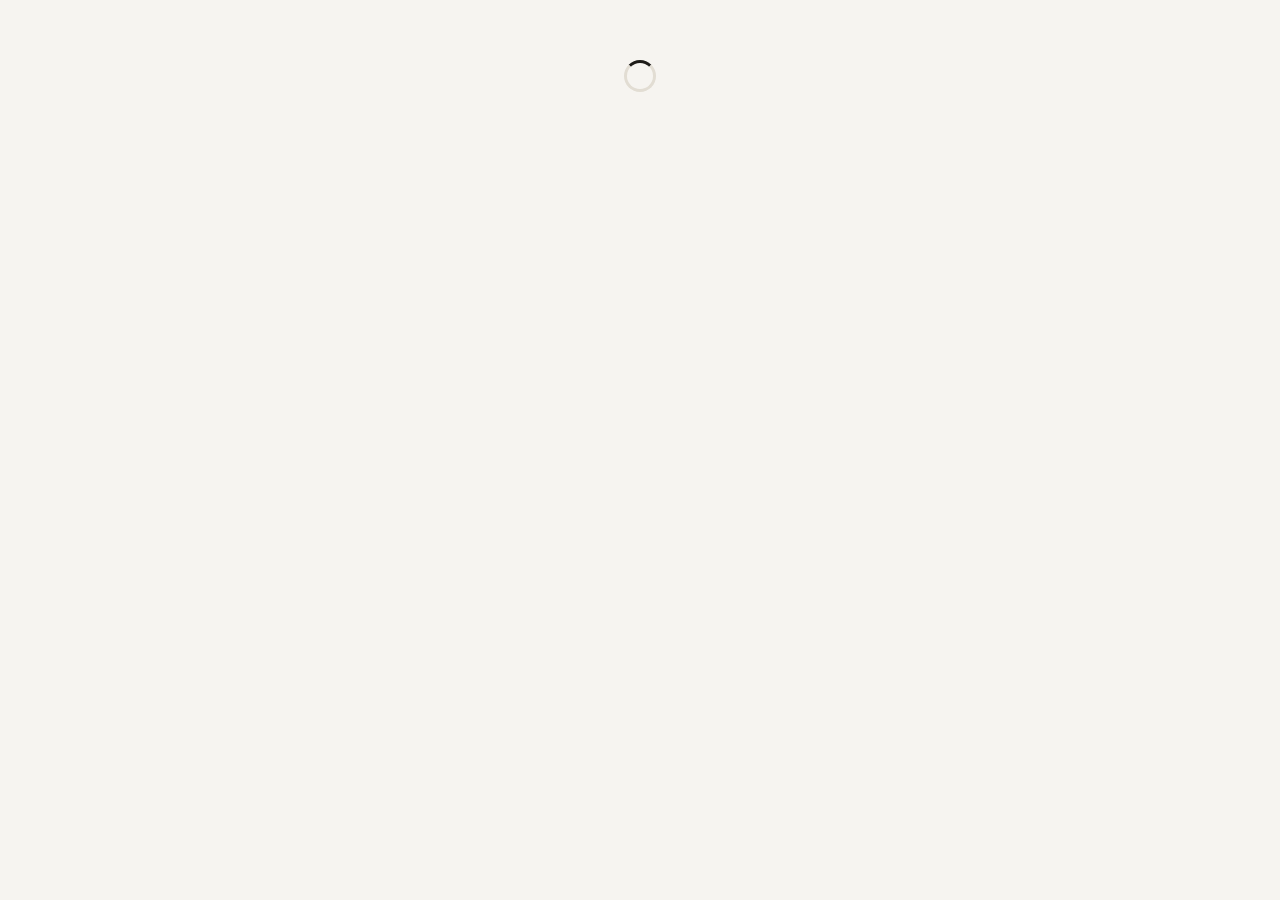
==== admin.html @ cc5ec039 "Pierwsza wersja WartoWracać: karta klienta, panel lokalu, baza wielu lokali Co-Authored-By: Claude O" ====
<!doctype html>
<html lang="pl">
<head>
<meta charset="utf-8">
<meta name="viewport" content="width=device-width, initial-scale=1">
<title>Administracja · WartoWracać</title>
<meta name="robots" content="noindex">
<link rel="icon" type="image/png" href="img/icon-192.png">
<link rel="stylesheet" href="https://fonts.googleapis.com/css2?family=Manrope:wght@500;600;700;800&display=swap">
<link rel="stylesheet" href="css/style.css">
</head>
<body>
<main class="app app--wide" id="main"><div class="spinner"></div></main>
<script src="config.js"></script>
<script src="vendor/supabase.js"></script>
<script src="vendor/qrcode.js"></script>
<script src="js/core.js"></script>
<script>
// Panel administratora: wszystkie lokale, pakiet, status i okres próbny.
(async function () {
  const { rpc, esc, $, $$, toast, fmtShort, sb } = window.WW;
  const main = $('#main');
  const { data } = await sb.auth.getSession();
  if (!data.session) { main.innerHTML = '<div class="box"><p>Zaloguj się najpierw w <a href="panel.html">panelu</a>.</p></div>'; return; }
  const PRICE = { start: 69, pro: 129 };
  async function load() {
    let rows;
    try { rows = await rpc('admin_list'); } catch (e) { main.innerHTML = '<div class="box"><p>' + esc(e.message) + '</p></div>'; return; }
    const paying = rows.filter((r) => r.status === 'active');
    const mrr = paying.reduce((s, r) => s + PRICE[r.plan], 0);
    main.innerHTML = '<div class="row row--between"><h1>Lokale</h1><a class="btn btn--sm" href="panel.html">← Panel</a></div>' +
      '<div class="stats"><div class="stat"><b>' + rows.length + '</b><span>Wszystkie lokale</span></div><div class="stat"><b>' + paying.length + '</b><span>Płacące</span></div>' +
      '<div class="stat"><b>' + rows.filter((r) => r.status === 'trial').length + '</b><span>Na okresie próbnym</span></div><div class="stat"><b>' + mrr.toLocaleString('pl-PL') + ' zł</b><span>Przychód netto / mies.</span></div></div>' +
      '<div class="list">' + rows.map((r) => '<div class="item" style="flex-wrap:wrap"><div class="grow"><div class="item__name"><a href="index.html?l=' + esc(r.slug) + '" target="_blank">' + esc(r.name) + '</a></div>' +
        '<div class="item__sub">' + esc(r.category) + ' · ' + esc(r.owner || '') + ' · kart: ' + r.cards + ' · pieczątek (30 dni): ' + r.stamps_30 + ' · od ' + fmtShort(r.created_at) + '</div></div>' +
        '<div class="row" data-id="' + r.id + '"><select data-k="plan"><option value="start"' + (r.plan === 'start' ? ' selected' : '') + '>Start</option><option value="pro"' + (r.plan === 'pro' ? ' selected' : '') + '>Pro</option></select>' +
        '<select data-k="status"><option value="trial"' + (r.status === 'trial' ? ' selected' : '') + '>Próba</option><option value="active"' + (r.status === 'active' ? ' selected' : '') + '>Płaci</option><option value="paused"' + (r.status === 'paused' ? ' selected' : '') + '>Wstrzymany</option></select>' +
        '<input type="date" data-k="trial" value="' + r.trial_until + '" aria-label="Próba do"></div></div>').join('') + '</div>';
    $$('[data-id]').forEach((row) => row.addEventListener('change', async () => {
      try {
        await rpc('admin_set', { p_business: row.dataset.id, p_plan: row.querySelector('[data-k=plan]').value, p_status: row.querySelector('[data-k=status]').value, p_trial_until: row.querySelector('[data-k=trial]').value || null });
        toast('Zapisano'); load();
      } catch (e) { toast(e.message, true); }
    }));
  }
  load();
})();
</script>
</body>
</html>
---- css/style.css ----
/* WartoWracać – wspólny wygląd karty i panelu.
   Kolory lokalu przychodzą z bazy: --brand (tło karty) i --accent (pieczątki, przyciski). */
:root {
  --brand: #14110F;
  --accent: #E0B354;
  --on-brand: #FFFFFF;
  --on-accent: #1A1407;
  --bg: #F6F4F0;
  --surface: #FFFFFF;
  --surface-2: #F0EDE7;
  --line: #E2DDD3;
  --text: #1D1B18;
  --text-2: #57524A;
  --muted: #6F695F;
  --ok: #2E7D4F;
  --danger: #B3402F;
  --radius: 16px;
  --radius-sm: 10px;
  --shadow: 0 1px 2px rgba(20, 17, 15, .06), 0 8px 24px rgba(20, 17, 15, .06);
  --sans: 'Manrope', system-ui, -apple-system, 'Segoe UI', sans-serif;
  color-scheme: light;
}

* { box-sizing: border-box; }
html, body { margin: 0; background: var(--bg); color: var(--text); font-family: var(--sans); font-size: 16px; line-height: 1.45; -webkit-text-size-adjust: 100%; }
body { min-height: 100vh; min-height: 100dvh; }
button, input, select, textarea { font: inherit; color: inherit; }
button { cursor: pointer; }
a { color: inherit; }
:focus-visible { outline: 3px solid var(--accent); outline-offset: 2px; }
[hidden] { display: none !important; }
img { max-width: 100%; }
h1, h2, h3 { margin: 0; line-height: 1.2; letter-spacing: -.01em; }
h1 { font-size: 1.5rem; font-weight: 800; }
h2 { font-size: 1.2rem; font-weight: 800; }
h3 { font-size: 1rem; font-weight: 700; }
p { margin: 0; }

.app { max-width: 520px; margin: 0 auto; min-height: 100vh; min-height: 100dvh; padding: calc(12px + env(safe-area-inset-top)) 16px calc(96px + env(safe-area-inset-bottom)); display: flex; flex-direction: column; gap: 16px; }
.app--wide { max-width: 960px; }
.stack { display: flex; flex-direction: column; gap: 12px; }
.row { display: flex; gap: 10px; align-items: center; flex-wrap: wrap; }
.row--between { justify-content: space-between; }
.grow { flex: 1 1 auto; min-width: 0; }
.muted { color: var(--muted); }
.small { font-size: .875rem; }
.center { text-align: center; }

/* Nagłówek lokalu */
.head { display: flex; align-items: center; gap: 12px; padding: 4px 0; }
.head__logo { width: 48px; height: 48px; border-radius: 12px; object-fit: cover; background: var(--brand); flex: none; display: grid; place-items: center; color: var(--on-brand); font-weight: 800; }
.head__name { font-weight: 800; font-size: 1.1rem; }
.head__sub { color: var(--muted); font-size: .85rem; }

/* Karta lojalnościowa */
.lcard { background: var(--brand); color: var(--on-brand); border-radius: 22px; padding: 20px; box-shadow: var(--shadow); display: flex; flex-direction: column; gap: 16px; position: relative; overflow: hidden; }
.lcard__top { display: flex; align-items: center; gap: 12px; }
.lcard__logo { width: 44px; height: 44px; border-radius: 12px; object-fit: cover; background: rgba(255,255,255,.12); flex: none; display: grid; place-items: center; font-weight: 800; }
.lcard__name { font-weight: 800; }
.lcard__who { font-size: .85rem; opacity: .8; }
.lcard__msg { font-weight: 700; font-size: 1.05rem; }
.lcard__msg small { display: block; font-weight: 500; font-size: .85rem; opacity: .8; margin-top: 2px; }

.stamps { display: grid; grid-template-columns: repeat(5, 1fr); gap: 10px; }
.stamps--6 { grid-template-columns: repeat(6, 1fr); }
.stamps--4 { grid-template-columns: repeat(4, 1fr); }
.stamp { aspect-ratio: 1; border-radius: 50%; border: 2px dashed currentColor; opacity: .55; display: grid; place-items: center; font-size: .8rem; font-weight: 700; position: relative; }
.stamp.is-filled { opacity: 1; border: none; background: var(--accent); color: var(--on-accent); }
.stamp.is-filled svg { width: 55%; height: 55%; }
.stamp.is-reward { opacity: .95; border-style: solid; }
.stamp.is-reward:not(.is-filled) { color: var(--accent); border-color: var(--accent); }
.stamp__gift { width: 50%; height: 50%; }
.stamp.is-new { animation: pop .6s ease-out; }
@keyframes pop { 0% { transform: scale(.3); } 70% { transform: scale(1.15); } 100% { transform: scale(1); } }
.lcard .stamp { color: var(--on-brand); }
.lcard .stamp.is-filled { color: var(--on-accent); }
.stamp.is-filled.is-reward { border: none; box-shadow: 0 0 0 2px var(--brand), 0 0 0 4px var(--accent); }

.rewards { display: flex; flex-direction: column; gap: 6px; font-size: .9rem; }
.reward { display: flex; gap: 10px; align-items: center; }
.reward__at { flex: none; min-width: 36px; height: 24px; padding: 0 8px; border-radius: 12px; background: var(--accent); color: var(--on-accent); font-size: .75rem; font-weight: 800; display: grid; place-items: center; }
.reward.is-done { opacity: .55; text-decoration: line-through; }

/* Bloki */
.box { background: var(--surface); border: 1px solid var(--line); border-radius: var(--radius); padding: 16px; display: flex; flex-direction: column; gap: 12px; }
.box--accent { border-color: var(--accent); box-shadow: 0 0 0 1px var(--accent) inset; }
.qr { background: #fff; border-radius: var(--radius); padding: 16px; display: grid; place-items: center; }
.qr svg { width: min(240px, 70vw); height: auto; }
.code { font-weight: 800; letter-spacing: .18em; font-size: 1.3rem; text-align: center; }

.links { display: grid; grid-template-columns: repeat(auto-fill, minmax(120px, 1fr)); gap: 8px; }
.link-tile { display: flex; align-items: center; gap: 8px; padding: 12px; background: var(--surface); border: 1px solid var(--line); border-radius: var(--radius-sm); text-decoration: none; font-weight: 600; font-size: .9rem; }
.link-tile svg { width: 20px; height: 20px; flex: none; }

/* Formularze i przyciski */
label { display: flex; flex-direction: column; gap: 6px; font-weight: 600; font-size: .9rem; }
label.check { flex-direction: row; align-items: flex-start; gap: 10px; font-weight: 500; }
label.check input { width: 20px; height: 20px; margin-top: 1px; flex: none; }
input[type=text], input[type=tel], input[type=email], input[type=password], input[type=number], input[type=url], input[type=search], select, textarea {
  width: 100%; padding: 12px 14px; border: 1px solid var(--line); border-radius: var(--radius-sm); background: var(--surface); min-height: 48px;
}
input[type=color] { width: 56px; height: 44px; padding: 2px; border: 1px solid var(--line); border-radius: var(--radius-sm); background: var(--surface); }
.hint { font-weight: 400; color: var(--muted); font-size: .8rem; }
.grid2 { display: grid; grid-template-columns: 1fr 1fr; gap: 10px; }

.btn { display: inline-flex; align-items: center; justify-content: center; gap: 8px; min-height: 48px; padding: 0 18px; border-radius: 999px; border: 1px solid var(--line); background: var(--surface); font-weight: 700; text-decoration: none; text-align: center; }
.btn--primary { background: var(--text); color: #fff; border-color: var(--text); }
.btn--accent { background: var(--accent); color: var(--on-accent); border-color: var(--accent); }
.btn--danger { color: var(--danger); }
.btn--ghost { background: transparent; border-color: transparent; }
.btn--big { min-height: 60px; font-size: 1.1rem; }
.btn--block { width: 100%; }
.btn--sm { min-height: 36px; padding: 0 12px; font-size: .85rem; }
.btn[disabled] { opacity: .5; cursor: default; }

.err { color: var(--danger); font-size: .9rem; font-weight: 600; }
.ok { color: var(--ok); font-weight: 700; }
.tag { display: inline-block; padding: 2px 8px; border-radius: 999px; background: var(--surface-2); font-size: .75rem; font-weight: 700; color: var(--text-2); }
.tag--accent { background: var(--accent); color: var(--on-accent); }

/* Dolne menu */
.nav { position: fixed; left: 0; right: 0; bottom: 0; background: var(--surface); border-top: 1px solid var(--line); padding-bottom: env(safe-area-inset-bottom); z-index: 10; }
.nav__in { max-width: 520px; margin: 0 auto; display: flex; }
.nav button { flex: 1; background: none; border: none; padding: 10px 4px 12px; display: flex; flex-direction: column; align-items: center; gap: 3px; font-size: .75rem; font-weight: 700; color: var(--muted); }
.nav button svg { width: 24px; height: 24px; }
.nav button[aria-current=page] { color: var(--text); }

/* Lista klientów w panelu */
.list { display: flex; flex-direction: column; background: var(--surface); border: 1px solid var(--line); border-radius: var(--radius); overflow: hidden; }
.item { display: flex; align-items: center; gap: 12px; padding: 12px 14px; border: none; border-bottom: 1px solid var(--line); background: none; text-align: left; width: 100%; }
.item:last-child { border-bottom: none; }
.item--link { padding: 0; border: none; flex: 1; min-width: 0; }
.item__av { width: 40px; height: 40px; border-radius: 50%; background: var(--surface-2); display: grid; place-items: center; font-weight: 800; font-size: .85rem; flex: none; }
.item__name { font-weight: 700; }
.item__sub { color: var(--muted); font-size: .85rem; }

.stats { display: grid; grid-template-columns: repeat(2, 1fr); gap: 10px; }
.stat { background: var(--surface); border: 1px solid var(--line); border-radius: var(--radius-sm); padding: 12px; }
.stat b { display: block; font-size: 1.5rem; }
.stat span { color: var(--muted); font-size: .8rem; }

.toast { position: fixed; left: 50%; bottom: calc(90px + env(safe-area-inset-bottom)); transform: translateX(-50%); background: var(--text); color: #fff; padding: 12px 18px; border-radius: 999px; font-weight: 700; z-index: 50; max-width: calc(100% - 32px); text-align: center; box-shadow: var(--shadow); }
.toast--err { background: var(--danger); }

.scanner { position: fixed; inset: 0; background: #000; z-index: 40; display: flex; flex-direction: column; }
.scanner video { flex: 1; width: 100%; object-fit: cover; }
.scanner__frame { position: absolute; inset: 0; display: grid; place-items: center; pointer-events: none; }
.scanner__frame div { width: min(70vw, 300px); aspect-ratio: 1; border: 3px solid #fff; border-radius: 20px; box-shadow: 0 0 0 100vmax rgba(0,0,0,.45); }
.scanner__bar { position: absolute; left: 0; right: 0; bottom: 0; padding: 16px 16px calc(16px + env(safe-area-inset-bottom)); display: flex; justify-content: center; }

.spinner { width: 32px; height: 32px; border: 3px solid var(--line); border-top-color: var(--text); border-radius: 50%; animation: spin .8s linear infinite; margin: 48px auto; }
@keyframes spin { to { transform: rotate(360deg); } }

.poster { background: #fff; color: #111; border-radius: var(--radius); padding: 28px 20px; text-align: center; display: flex; flex-direction: column; gap: 14px; align-items: center; border: 1px solid var(--line); }
.poster__title { font-size: 1.6rem; font-weight: 800; }
.poster svg { width: 220px; height: 220px; }
.foot { text-align: center; color: var(--muted); font-size: .75rem; padding: 8px 0; }
.foot a { color: var(--muted); }

@media print {
  body * { visibility: hidden; }
  .poster, .poster * { visibility: visible; }
  .poster { position: absolute; inset: 0; border: none; justify-content: center; }
}
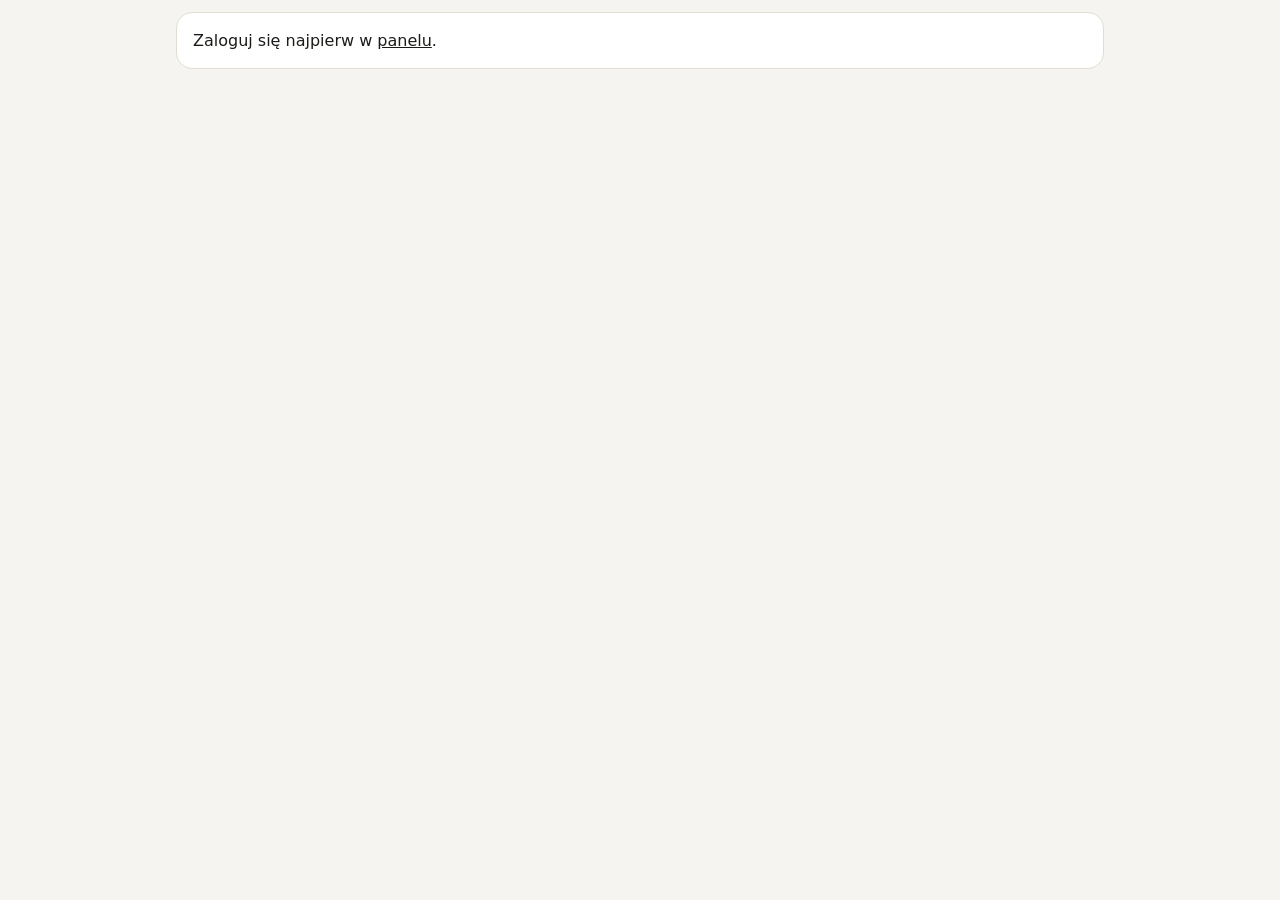
==== commit 3ce9f1dd: "Cennik bez netto, cena dla pierwszych 20 lokali Co-Authored-By: Claude Opus 5.5 <noreply@anthropic.c" ====
--- a/admin.html
+++ b/admin.html
@@ -30,7 +30,7 @@
     const mrr = paying.reduce((s, r) => s + PRICE[r.plan], 0);
     main.innerHTML = '<div class="row row--between"><h1>Lokale</h1><a class="btn btn--sm" href="panel.html">← Panel</a></div>' +
       '<div class="stats"><div class="stat"><b>' + rows.length + '</b><span>Wszystkie lokale</span></div><div class="stat"><b>' + paying.length + '</b><span>Płacące</span></div>' +
-      '<div class="stat"><b>' + rows.filter((r) => r.status === 'trial').length + '</b><span>Na okresie próbnym</span></div><div class="stat"><b>' + mrr.toLocaleString('pl-PL') + ' zł</b><span>Przychód netto / mies.</span></div></div>' +
+      '<div class="stat"><b>' + rows.filter((r) => r.status === 'trial').length + '</b><span>Na okresie próbnym</span></div><div class="stat"><b>' + mrr.toLocaleString('pl-PL') + ' zł</b><span>Przychód / mies.</span></div></div>' +
       '<div class="list">' + rows.map((r) => '<div class="item" style="flex-wrap:wrap"><div class="grow"><div class="item__name"><a href="index.html?l=' + esc(r.slug) + '" target="_blank">' + esc(r.name) + '</a></div>' +
         '<div class="item__sub">' + esc(r.category) + ' · ' + esc(r.owner || '') + ' · kart: ' + r.cards + ' · pieczątek (30 dni): ' + r.stamps_30 + ' · od ' + fmtShort(r.created_at) + '</div></div>' +
         '<div class="row" data-id="' + r.id + '"><select data-k="plan"><option value="start"' + (r.plan === 'start' ? ' selected' : '') + '>Start</option><option value="pro"' + (r.plan === 'pro' ? ' selected' : '') + '>Pro</option></select>' +
